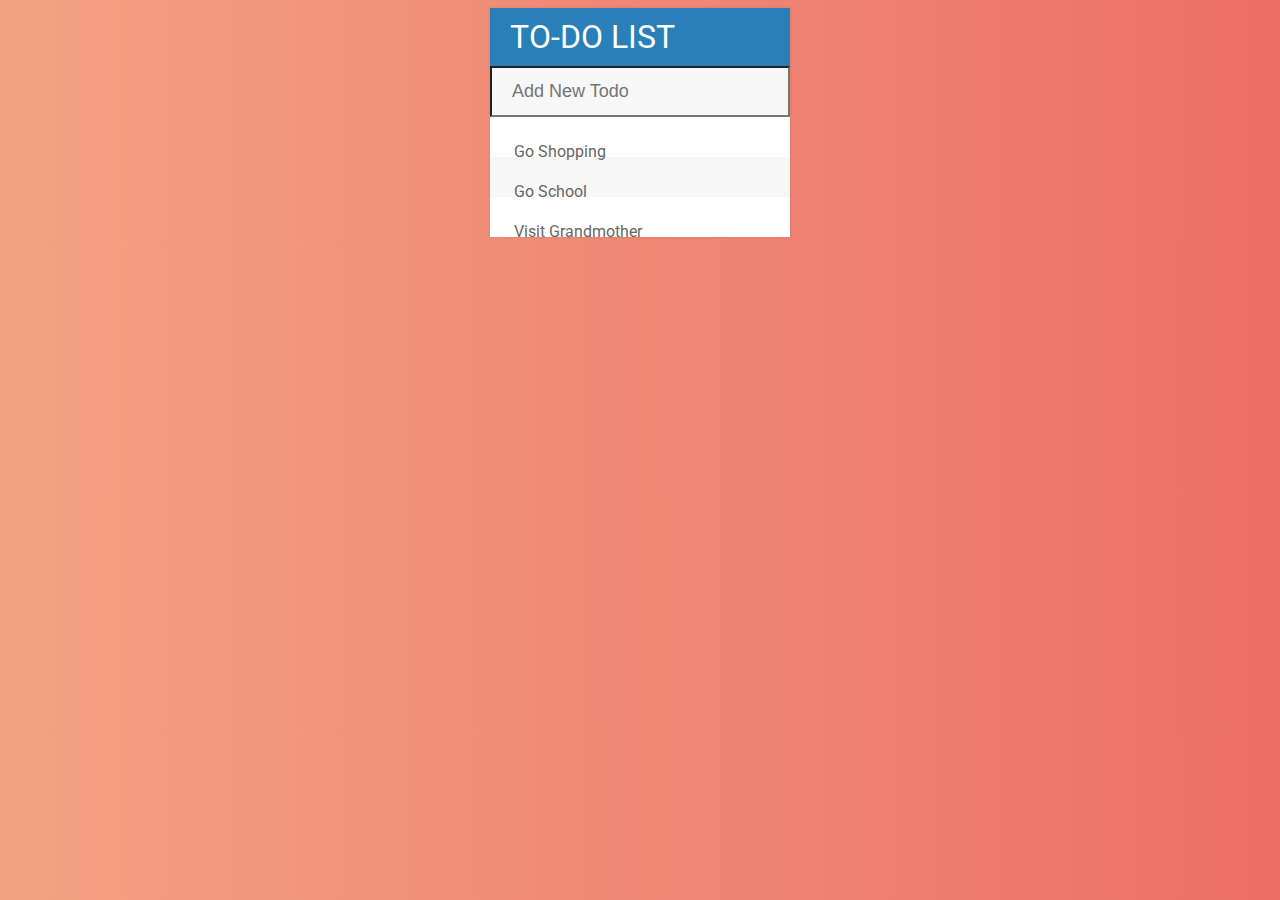
==== projects/todolist/todolist.html @ b1a9d8fb "almost finish" ====
<!DOCTYPE html>
<html>
<head>
	<title>Todo List</title>
	<link rel="stylesheet" type="text/css" href="assets/css/todos.css">
	<link href="https://fonts.googleapis.com/css?family=Open+Sans:700|Roboto" rel="stylesheet">
	<link rel="stylesheet" href="https://use.fontawesome.com/releases/v5.6.3/css/all.css" integrity="sha384-UHRtZLI+pbxtHCWp1t77Bi1L4ZtiqrqD80Kn4Z8NTSRyMA2Fd33n5dQ8lWUE00s/" crossorigin="anonymous">
	<script type="text/javascript" src="assets/js/lib/jquery-3.3.1.min.js"></script>
</head>
<body>
	<div id="container">
		<h1>To-Do List <i class="fas fa-plus"></i></h1>
		<input type="text" placeholder="Add New Todo">
		<ul>
			<li><span><i class="fas fa-trash-alt"></i></span> Go Shopping</li>
			<li><span><i class="fas fa-trash-alt"></i></span> Go School</li>
			<li><span><i class="fas fa-trash-alt"></i></span> Visit Grandmother</li>
		</ul>

		
	</div>
	<script type="text/javascript" src="assets/js/todos.js"></script>
</body>
</html>
---- projects/todolist/assets/css/todos.css ----
h1{
	background: #2980b9;
	color: white;
	margin: 0px;
	padding: 10px 20px;
	text-transform: uppercase;
	font-weight: normal;
}
.fa-plus{
	float: right;
}

ul{
	list-style: none;
	margin: 0;
	padding: 0;
}
body{
	font-family: Roboto;
	background: #EC6F66;  /* fallback for old browsers */
	background: -webkit-linear-gradient(to right, #F3A183, #EC6F66);  /* Chrome 10-25, Safari 5.1-6 */
	background: linear-gradient(to right, #F3A183, #EC6F66); /* W3C, IE 10+/ Edge, Firefox 16+, Chrome 26+, Opera 12+, Safari 7+ */

}

li{
	background: #fff;
	height: 40px;
	line-height: 40px;
	color: #666;
}

span{
	background: #e74c3c;
	height: 40px;
	margin-right: 20px;
	text-align: center;
	color: white;
	width: 0;
	display: inline-block;
	transition: 0.2s linear;
	opacity: 0;
}

li:hover span {
	width: 40px;
	opacity: 1.0;
}

input{
	font-size: 18px;
	color: #2980b9;
	background-color: #f7f7f7;
	width: 100%;
	padding: 13px 13px 13px 20px;
	box-sizing: border-box;
	border: 3px solid rgbs(0, 0, 0, 0);
}

input:focus{
	background: #fff;
	border: 3px solid #2980b9;
	outline: none;
}

li:nth-child(2n){
	background: #f7f7f7;
}

#container{
	width: 300px;
	margin: 0 auto;
	background: #f7f7f7;
	box-shadow:0 0 3px rgba(0, 0, 0, 0.1);
}

.completed{
	color: gray;
	text-decoration: line-through;
}
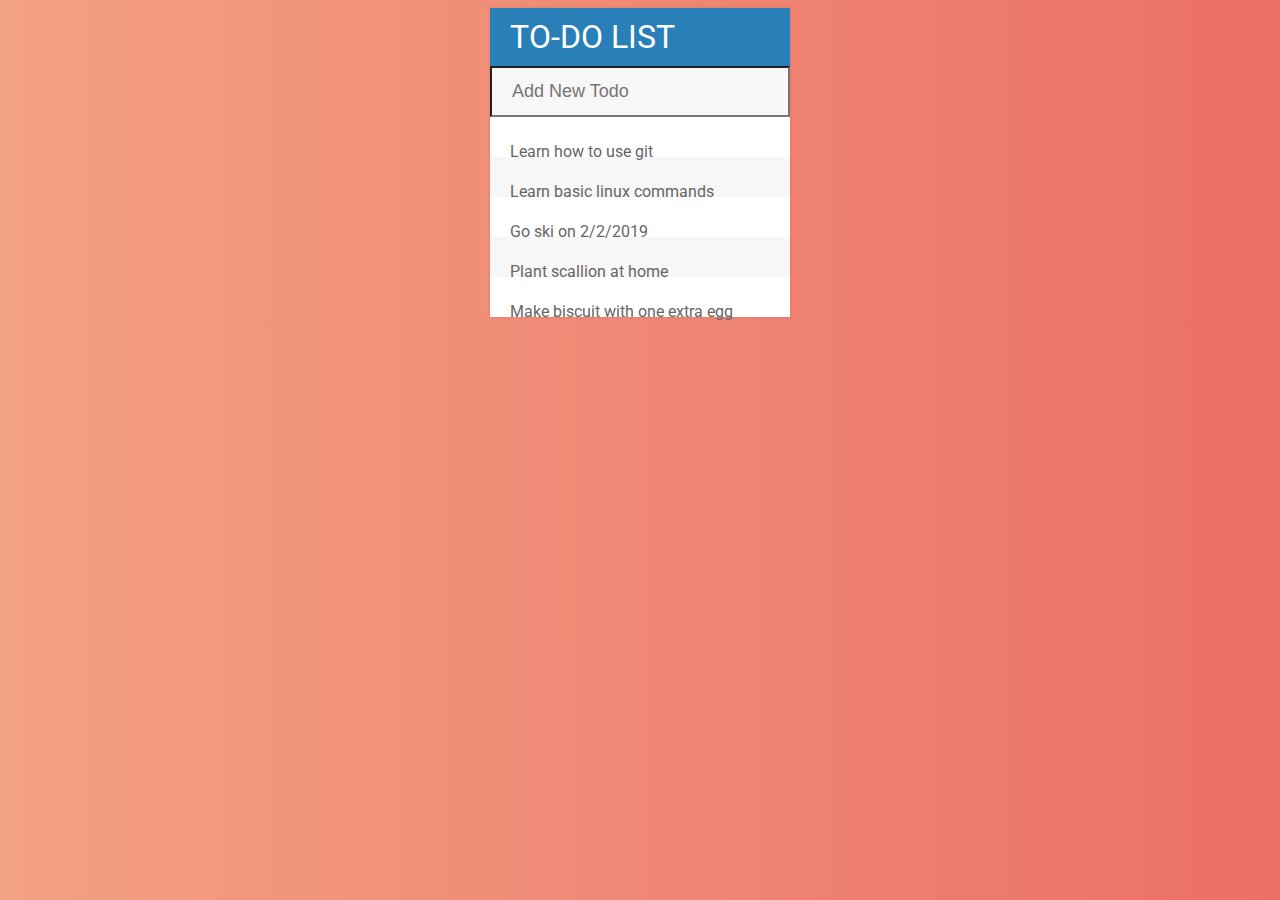
==== commit eff9aa4d: "update to do list" ====
--- a/projects/todolist/todolist.html
+++ b/projects/todolist/todolist.html
@@ -12,9 +12,11 @@
 		<h1>To-Do List <i class="fas fa-plus"></i></h1>
 		<input type="text" placeholder="Add New Todo">
 		<ul>
-			<li><span><i class="fas fa-trash-alt"></i></span> Go Shopping</li>
-			<li><span><i class="fas fa-trash-alt"></i></span> Go School</li>
-			<li><span><i class="fas fa-trash-alt"></i></span> Visit Grandmother</li>
+			<li><span><i class="fas fa-trash-alt"></i></span>Learn how to use git</li>
+			<li><span><i class="fas fa-trash-alt"></i></span>Learn basic linux commands</li>
+			<li><span><i class="fas fa-trash-alt"></i></span>Go ski on 2/2/2019</li>
+			<li><span><i class="fas fa-trash-alt"></i></span>Plant scallion at home</li>
+			<li><span><i class="fas fa-trash-alt"></i></span>Make biscuit with one extra egg</li>
 		</ul>
 
 		
